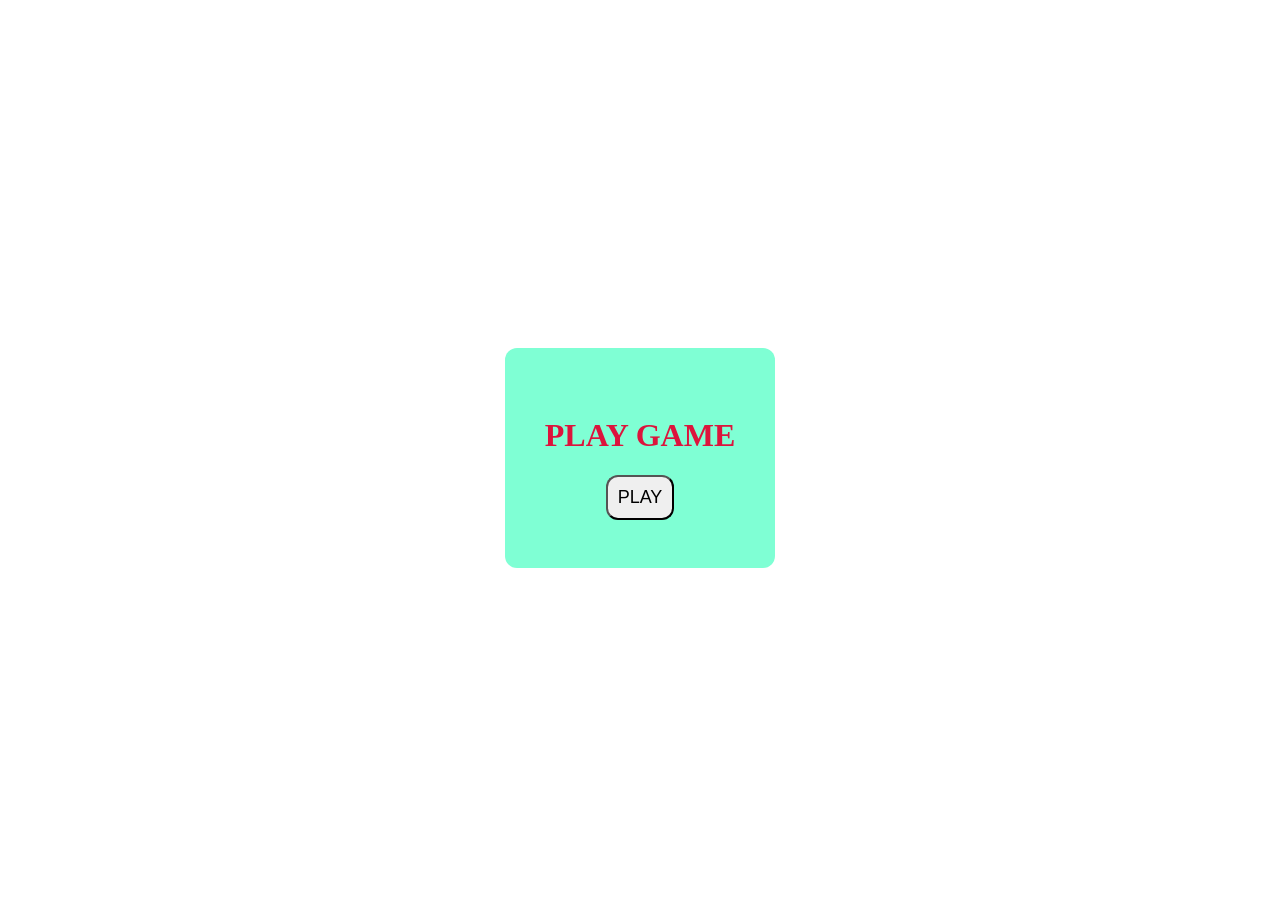
==== showOrhideModal.html @ 84888190 "demo filegame modal" ====
<!DOCTYPE html>
<html lang="en">

<head>
    <meta charset="UTF-8">
    <meta name="viewport" content="width=device-width, initial-scale=1.0">
    <title>Document</title>
    <style>
        body {
            height: 100vh;
            display: grid;
            place-items: center;
        }

        .gamebox {
            padding: 10px;
            height: 200px;
            width: 250px;
            display: flex;
            flex-direction: column;
            justify-content: center;
            align-items: center;
            border-radius: 12px;
            background-color: aquamarine;
        }

        .gamebox h1 {
            color: crimson;
            font-weight: bold;
            text-transform: uppercase;
            font-size: 32px;
        }

        .gamebox button {
            padding: 10px;
            border-radius: 12px;
            font-size: 18px;
            text-transform: uppercase;
            color: black;
        }

        .gamemodal {
            padding: 10px;
            height: 200px;
            width: 250px;
            position: fixed;
            flex-direction: column;
            justify-content: center;
            align-items: center;
            border-radius: 12px;
            background-color: palevioletred;
            pointer-events: none;
            display: none;
        }

        .gamemodal h1 {
            color: crimson;
            font-weight: bold;
            text-transform: uppercase;
            font-size: 32px;
        }

        .gamemodal button {
            padding: 10px;
            border-radius: 12px;
            font-size: 18px;
            text-transform: uppercase;
            color: black;
        }

        :where(.gamebox, .gamemodal) button:hover {
            background-color: rgb(228, 203, 60);
            transition: all 0.8s ease;
        }

        .gamemodal.show {
            display: flex;
            pointer-events: auto;
        }
    </style>
</head>

<body>
    <div class="gamemodal">
        <h1>win/loss</h1>
        <button>play again</button>
    </div>
    <div class="gamebox">
        <h1>play game</h1>
        <button>play</button>
    </div>
    <script>
        const gamebox = document.querySelector(".gamebox button");
        const gamemodal = document.querySelector(".gamemodal");
        const gamemodalBtn = document.querySelector(".gamemodal button");

        gamebox.addEventListener("click", () => {
            gamemodal.classList.add("show");
        })
        gamemodalBtn.addEventListener("click", () => {
            gamemodal.classList.remove("show");
        })
    </script>
</body>

</html>
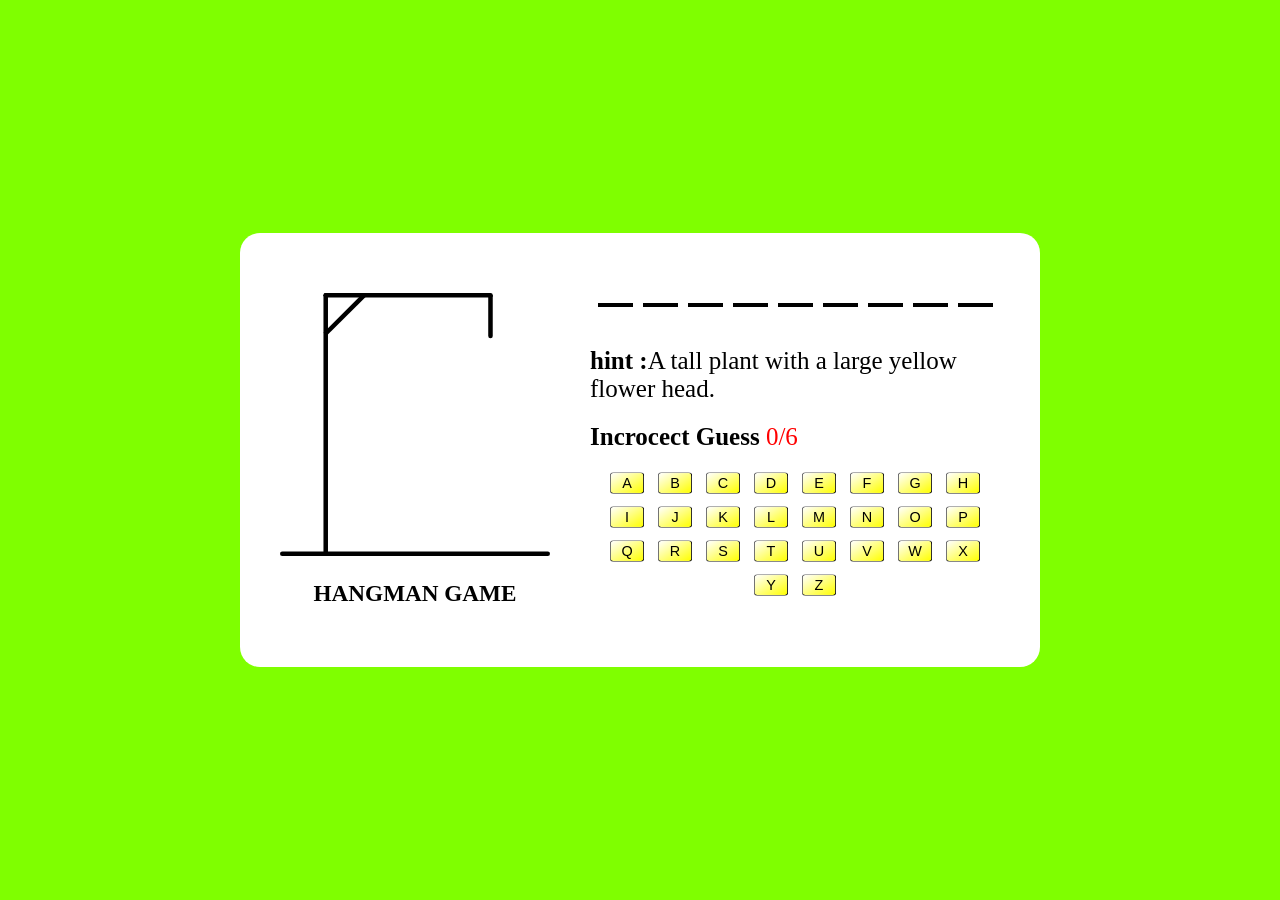
==== commit aff77b08: "done somehing" ====
--- a/showOrhideModal.html
+++ b/showOrhideModal.html
@@ -6,100 +6,231 @@
     <meta name="viewport" content="width=device-width, initial-scale=1.0">
     <title>Document</title>
     <style>
+        * {
+            box-sizing: border-box;
+            margin: 0;
+            padding: 0;
+        }
+
         body {
+            display: flex;
+            align-items: center;
+            justify-content: center;
             height: 100vh;
-            display: grid;
-            place-items: center;
-        }
-
-        .gamebox {
-            padding: 10px;
-            height: 200px;
-            width: 250px;
-            display: flex;
+            background-color: chartreuse;
+        }
+
+        .container {
+            display: flex;
+            width: 800px;
+            background-color: #fff;
+            padding: 60px 40px;
+            align-items: center;
+            justify-content: center;
+            border-radius: 20px;
+            gap: 40px;
+        }
+
+        .container .hangmanBox img {
+            max-width: 270px;
+
+        }
+
+        .hangmanBox h1 {
+            font-size: 1.45rem;
+            margin-top: 20px;
+            text-align: center;
+            text-transform: uppercase;
+        }
+
+        .gameBox .wordDisplay {
+            display: flex;
+            margin-bottom: 40px;
+            /* background-color: red; */
+            gap: 10px;
+            justify-content: center;
+        }
+
+        .gameBox .wordDisplay .letter {
+            width: 35px;
+            border-bottom: 4px solid #000;
+            list-style-type: none;
+            font-size: 20px;
+            text-align: center;
+            text-transform: uppercase;
+            font-weight: bold;
+        }
+
+        .gussed {
+            color: red;
+            font-size: 22px;
+        }
+
+        .hintText,
+        .guessText {
+            margin: 20px 0px;
+            font-size: 25px;
+            font-weight: 700;
+        }
+
+        .hintText b {
+            font-weight: 400;
+        }
+
+        .guessText b {
+            color: red;
+            font-weight: 400;
+        }
+
+        .keyboard {
+            display: flex;
+            flex-wrap: wrap;
+            justify-content: center;
+            margin-top: 10px;
+            gap: 10px;
+        }
+
+        .keyboard button {
+            padding: 2px;
+            border-radius: 4px;
+            border: 1px outset black;
+            color: #000;
+            background-image: linear-gradient(to bottom right, white, yellow);
+            font-size: 1rem;
+            /* width: calc(100% / 9 - 5px); */
+            width: 38px;
+            transition: all 0.5s ease;
+            text-transform: uppercase;
+            scale: 0.9;
+
+        }
+
+        .keyboard button:hover {
+            color: red;
+            background-image: linear-gradient(to bottom right, white, chartreuse);
+            scale: 1.02;
+            /* border: inset; */
+            /* width: 45px; */
+        }
+
+        .gameModal {
+            position: fixed;
+            z-index: 999;
+            background-color: rgba(0, 0, 0, 0.5);
+            height: 100%;
+            width: 100%;
+            top: 0;
+            left: 0;
+            display: flex;
+            justify-content: center;
+            align-items: center;
+            pointer-events: none;
+            opacity: 0;
+        }
+
+        .gameModal img {
+            max-width: 130px;
+        }
+
+        .gameModal .content {
+            background-color: #fff;
+            /* height: 220px; */
+            width: 350px;
+            border-radius: 12px;
+            display: flex;
+            justify-content: center;
+            align-items: center;
             flex-direction: column;
-            justify-content: center;
-            align-items: center;
-            border-radius: 12px;
-            background-color: aquamarine;
-        }
-
-        .gamebox h1 {
-            color: crimson;
+        }
+
+        .gameModal .content h4 {
+            margin: 10px 0px;
+            font-size: 1.45rem;
+        }
+
+        .gameModal .content p {
+            font-size: 22px;
+            margin-bottom: 10px;
+
+        }
+
+        .gameModal .content b {
+            color: red;
+        }
+
+        .gameModal button {
+            padding: 5px;
+            border-radius: 4px;
+            border: 1px outset black;
+            color: black;
             font-weight: bold;
-            text-transform: uppercase;
-            font-size: 32px;
-        }
-
-        .gamebox button {
-            padding: 10px;
-            border-radius: 12px;
-            font-size: 18px;
-            text-transform: uppercase;
-            color: black;
-        }
-
-        .gamemodal {
-            padding: 10px;
-            height: 200px;
-            width: 250px;
-            position: fixed;
-            flex-direction: column;
-            justify-content: center;
-            align-items: center;
-            border-radius: 12px;
-            background-color: palevioletred;
-            pointer-events: none;
-            display: none;
-        }
-
-        .gamemodal h1 {
-            color: crimson;
-            font-weight: bold;
-            text-transform: uppercase;
-            font-size: 32px;
-        }
-
-        .gamemodal button {
-            padding: 10px;
-            border-radius: 12px;
-            font-size: 18px;
-            text-transform: uppercase;
-            color: black;
-        }
-
-        :where(.gamebox, .gamemodal) button:hover {
-            background-color: rgb(228, 203, 60);
-            transition: all 0.8s ease;
-        }
-
-        .gamemodal.show {
-            display: flex;
-            pointer-events: auto;
+            background-image: linear-gradient(to bottom right, white, yellow);
+            font-size: 1rem;
+            /* width: calc(100% / 9 - 5px); */
+            /* width: 38px; */
+            margin: 10px 0px;
+            transition: all 0.5s ease;
+            scale: 0.9;
+        }
+
+        .gameModal button:hover {
+            /* font-size: 1.3rem; */
+            scale: 1.3;
         }
     </style>
 </head>
 
 <body>
-    <div class="gamemodal">
-        <h1>win/loss</h1>
-        <button>play again</button>
+    <div class="gameModal">
+        <div class="content">
+            <img src="./assets/lost.gif" alt="">
+            <h4>Game Over !</h4>
+            <p>The correct word was <b>html</b></p>
+            <button class="playAgain">Play Again</button>
+        </div>
     </div>
-    <div class="gamebox">
-        <h1>play game</h1>
-        <button>play</button>
+    <div class="container">
+        <div class="hangmanBox">
+            <img src="./assets/hangman-0.svg" alt="hangman pic">
+            <h1>Hangman Game</h1>
+        </div>
+        <div class="gameBox">
+            <ul class="wordDisplay">
+                <!-- <li class="letter"></li>
+                <li class="letter"></li>
+                <li class="letter"></li>
+                <li class="letter"></li>
+                <li class="letter"></li>
+                <li class="letter"></li>
+                <li class="letter"></li> -->
+            </ul>
+            <h4 class="hintText">hint :<b>this is hint</b></h4>
+            <h4 class="guessText">Incrocect Guess <b>0/6</b></h4>
+            <div class="keyboard"></div>
+        </div>
     </div>
+    <script src="./wordList.js"></script>
     <script>
-        const gamebox = document.querySelector(".gamebox button");
-        const gamemodal = document.querySelector(".gamemodal");
-        const gamemodalBtn = document.querySelector(".gamemodal button");
-
-        gamebox.addEventListener("click", () => {
-            gamemodal.classList.add("show");
-        })
-        gamemodalBtn.addEventListener("click", () => {
-            gamemodal.classList.remove("show");
-        })
+        // variables
+        const keyboard = document.querySelector(".keyboard");
+        const hintText = document.querySelector(".hintText b")
+        const wordDisplay = document.querySelector(".wordDisplay");
+
+        for (let i = 97; i <= 122; i++) {
+            const button = document.createElement("button");
+            button.innerText = String.fromCharCode(i)
+            keyboard.appendChild(button)
+            // console.log(button)
+        }
+        const randomWord = () => {
+            const { word, hint } = wordList[Math.floor(Math.random() * wordList.length)];
+            hintText.innerHTML = hint;
+            wordDisplay.innerHTML = word.split("").map(() => `<li class="letter"></li>`).join("");
+
+            // console.log(word);
+            // console.log(hint)
+        }
+        randomWord()
     </script>
 </body>
 
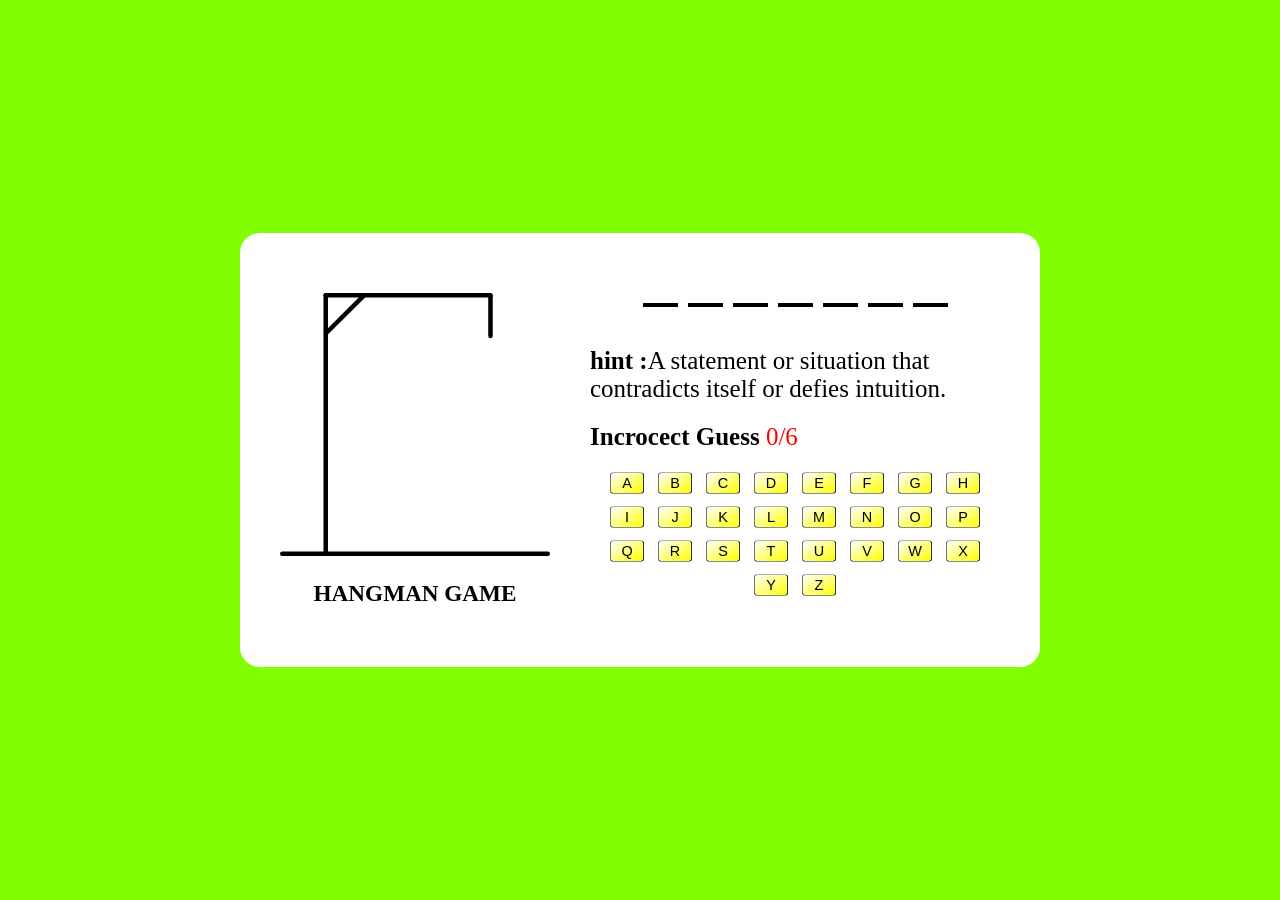
==== commit e982ac79: "try run wala add" ====
--- a/showOrhideModal.html
+++ b/showOrhideModal.html
@@ -59,6 +59,12 @@
             text-align: center;
             text-transform: uppercase;
             font-weight: bold;
+        }
+
+        .wordDisplay .letter.guessed {
+            color: rgb(219, 110, 219);
+            border-color: transparent;
+            margin: -40px 0 30px;
         }
 
         .gussed {
@@ -211,26 +217,47 @@
     </div>
     <script src="./wordList.js"></script>
     <script>
-        // variables
         const keyboard = document.querySelector(".keyboard");
-        const hintText = document.querySelector(".hintText b")
         const wordDisplay = document.querySelector(".wordDisplay");
+        const hintText = document.querySelector(".hintText b");
+        let currentWord;
+        const randomGuess = () => {
+            const { hint, word } = wordList[Math.floor(Math.random() * wordList.length)];
+            currentWord = word;
+            console.log(word);
+            hintText.innerHTML = hint;
+            wordDisplay.innerHTML = word.split("").map(() =>
+                `<li class="letter"></li>`
+            ).join("");
+        }
+
+        const initGame = (button, clickedletter) => {
+            // console.log(clickedletter);
+            // console.log(button);
+            if (currentWord.includes(clickedletter)) {
+                // console.log("word hia");
+                [...currentWord].forEach((letter, index) => {
+                    // console.log(letter, index);
+                    if (letter === clickedletter) {
+                        wordDisplay.querySelectorAll("li")[index].innerHTML = letter;
+                        wordDisplay.querySelectorAll("li")[index].classList.add("gussed");
+
+                    }
+                })
+            }
+            else {
+                console.log("word nhi hai ");
+            }
+
+        }
 
         for (let i = 97; i <= 122; i++) {
             const button = document.createElement("button");
-            button.innerText = String.fromCharCode(i)
-            keyboard.appendChild(button)
-            // console.log(button)
-        }
-        const randomWord = () => {
-            const { word, hint } = wordList[Math.floor(Math.random() * wordList.length)];
-            hintText.innerHTML = hint;
-            wordDisplay.innerHTML = word.split("").map(() => `<li class="letter"></li>`).join("");
-
-            // console.log(word);
-            // console.log(hint)
-        }
-        randomWord()
+            button.innerHTML = String.fromCharCode(i);
+            keyboard.appendChild(button);
+            button.addEventListener("click", e => initGame(e.target, String.fromCharCode(i)))
+        }
+        randomGuess();
     </script>
 </body>
 
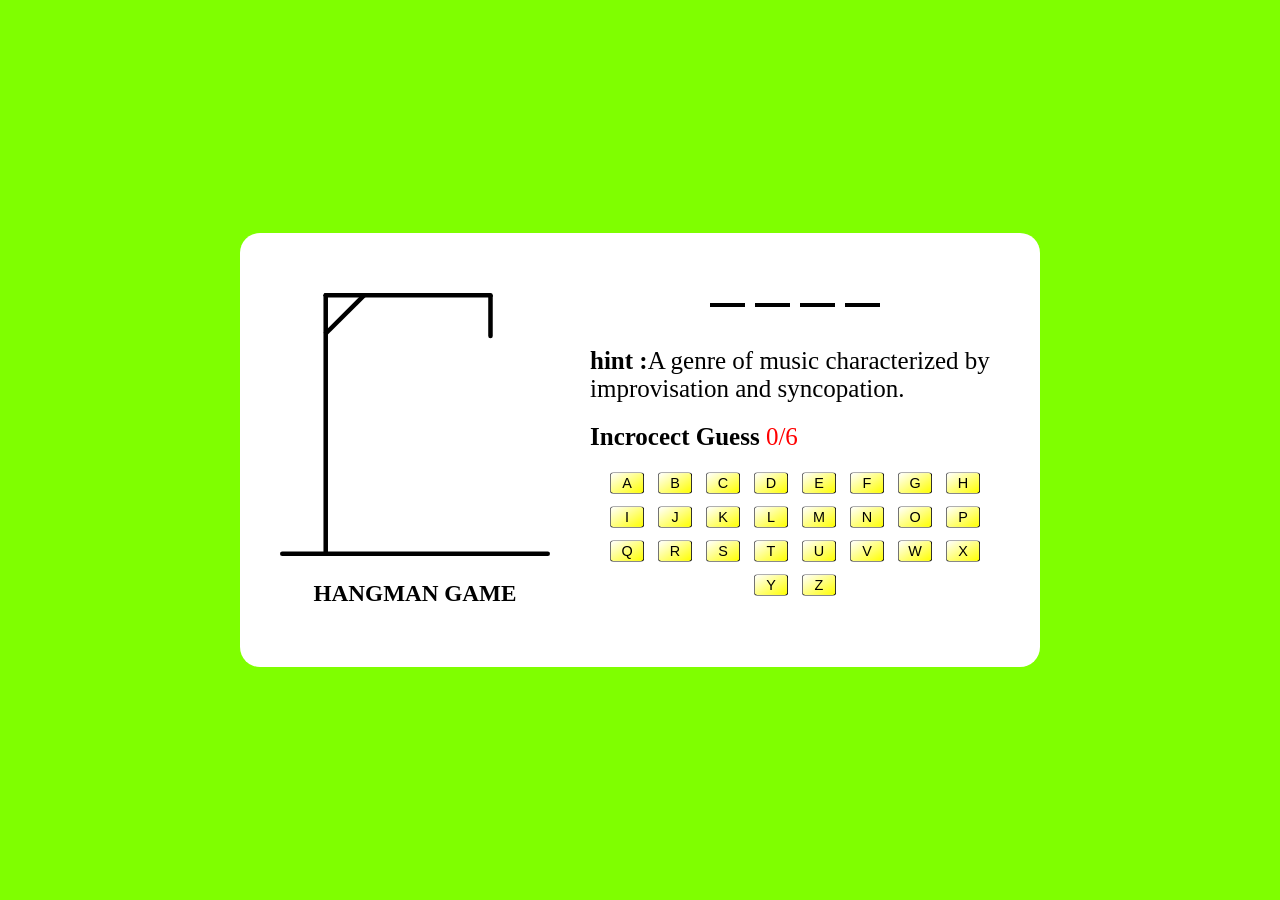
==== commit 50096f8c: "added init game in  try run" ====
--- a/showOrhideModal.html
+++ b/showOrhideModal.html
@@ -136,6 +136,7 @@
 
         .gameModal img {
             max-width: 130px;
+            transition: all 0.5s ease;
         }
 
         .gameModal .content {
@@ -220,42 +221,43 @@
         const keyboard = document.querySelector(".keyboard");
         const wordDisplay = document.querySelector(".wordDisplay");
         const hintText = document.querySelector(".hintText b");
-        let currentWord;
+        const guessText = document.querySelector(".guessText b");
+        const hangManPic = document.querySelector(".hangmanBox img");
+        let currentWord, wrongGuesee = 0;
+        const maxGuess = 6;
         const randomGuess = () => {
             const { hint, word } = wordList[Math.floor(Math.random() * wordList.length)];
+            // console.log(hint);
+            console.log(word);
             currentWord = word;
-            console.log(word);
             hintText.innerHTML = hint;
             wordDisplay.innerHTML = word.split("").map(() =>
                 `<li class="letter"></li>`
             ).join("");
         }
 
-        const initGame = (button, clickedletter) => {
-            // console.log(clickedletter);
-            // console.log(button);
-            if (currentWord.includes(clickedletter)) {
-                // console.log("word hia");
+        const initGame = (button, letterpressed) => {
+            if (currentWord.includes(letterpressed)) {
+                // console.log("key found")
                 [...currentWord].forEach((letter, index) => {
-                    // console.log(letter, index);
-                    if (letter === clickedletter) {
+                    if (letter === letterpressed) {
                         wordDisplay.querySelectorAll("li")[index].innerHTML = letter;
-                        wordDisplay.querySelectorAll("li")[index].classList.add("gussed");
-
                     }
                 })
             }
             else {
-                console.log("word nhi hai ");
+                wrongGuesee++;
+                hangManPic.src = `assets/hangman-${wrongGuesee}.svg`;
+
             }
-
+            guessText.innerText = `${wrongGuesee}/${maxGuess}`;
         }
 
         for (let i = 97; i <= 122; i++) {
             const button = document.createElement("button");
             button.innerHTML = String.fromCharCode(i);
             keyboard.appendChild(button);
-            button.addEventListener("click", e => initGame(e.target, String.fromCharCode(i)))
+            button.addEventListener("click", e => initGame(e.target, String.fromCharCode(i)));
         }
         randomGuess();
     </script>
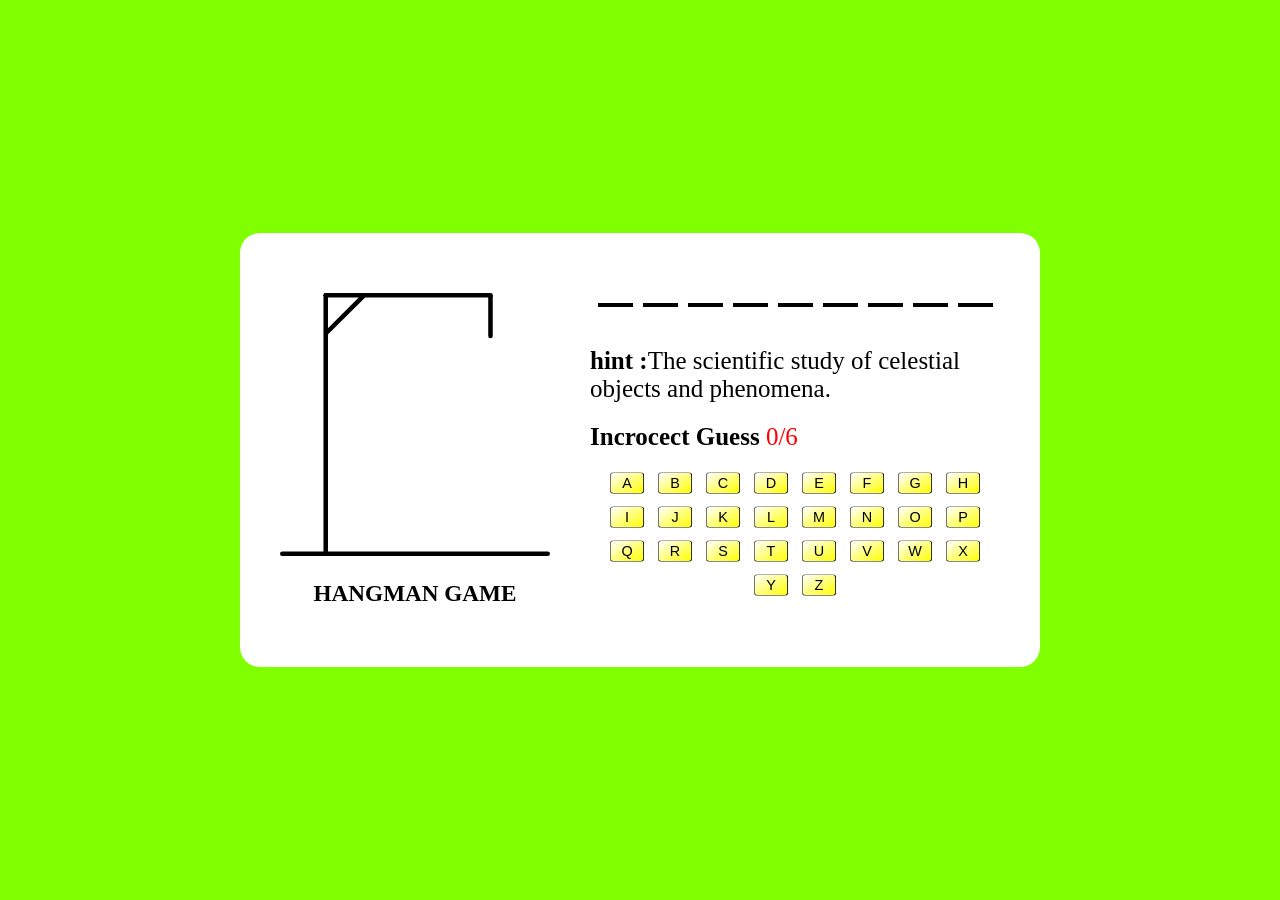
==== commit daf7ce7e: "dd" ====
--- a/showOrhideModal.html
+++ b/showOrhideModal.html
@@ -119,6 +119,23 @@
             /* width: 45px; */
         }
 
+        .keyboard button:disabled {
+            /* opacity: 0.4; */
+            pointer-events: none;
+        }
+
+        .keyboard button:disabled::after {
+            content: "X";
+            color: red;
+            position: absolute;
+            font-size: 28px;
+            height: 100%;
+            width: 100%;
+            opacity: 1;
+            left: 0;
+            top: 0;
+        }
+
         .gameModal {
             position: fixed;
             z-index: 999;
@@ -132,6 +149,12 @@
             align-items: center;
             pointer-events: none;
             opacity: 0;
+            transition: opacity 0.5s ease;
+        }
+
+        .gameModal.show {
+            pointer-events: auto;
+            opacity: 1;
         }
 
         .gameModal img {
@@ -219,47 +242,83 @@
     <script src="./wordList.js"></script>
     <script>
         const keyboard = document.querySelector(".keyboard");
+        const hintText = document.querySelector(".hintText b");
         const wordDisplay = document.querySelector(".wordDisplay");
-        const hintText = document.querySelector(".hintText b");
+        const hangmanPic = document.querySelector(".hangmanBox img");
         const guessText = document.querySelector(".guessText b");
-        const hangManPic = document.querySelector(".hangmanBox img");
-        let currentWord, wrongGuesee = 0;
+        const gameModal = document.querySelector(".gameModal");
+        const playAgain = document.querySelector(".playAgain");
+        let currentWord, wrongGuess = 0, correctletter = [];
         const maxGuess = 6;
-        const randomGuess = () => {
-            const { hint, word } = wordList[Math.floor(Math.random() * wordList.length)];
-            // console.log(hint);
+
+        const resetGame = () => {
+            wrongGuess = 0;
+            correctletter = [];
+            hangmanPic.src = `assets/hangman-${wrongGuess}.svg`;
+            guessText.innerHTML = `${wrongGuess}/${maxGuess}`;
+            keyboard.querySelectorAll("button").forEach(btn => btn.disabled = false);
+            wordDisplay.innerHTML = currentWord.split("").map(() => `<li class="letter"></li>`).join("");
+            gameModal.classList.remove("show");
+
+        }
+        const randomWord = () => {
+            const { word, hint } = wordList[Math.floor(Math.random() * wordList.length)]
+            hintText.innerHTML = hint
+            currentWord = word;
             console.log(word);
-            currentWord = word;
-            hintText.innerHTML = hint;
-            wordDisplay.innerHTML = word.split("").map(() =>
-                `<li class="letter"></li>`
-            ).join("");
-        }
-
-        const initGame = (button, letterpressed) => {
-            if (currentWord.includes(letterpressed)) {
-                // console.log("key found")
+
+            resetGame();
+
+
+        }
+        const gameOver = (isVictory) => {
+            setTimeout(() => {
+                if (isVictory) {
+                    document.querySelector(".gameModal h4").innerHTML = "Congrats";
+                    document.querySelector(".gameModal p").innerHTML = "hurray you win the game";
+                    document.querySelector(".gameModal img").src = `assets/victory.gif`;
+                }
+                else {
+                    document.querySelector(".gameModal h4").innerHTML = "You Lost";
+                    document.querySelector(".gameModal p").innerHTML = `Correct word was <b>${currentWord}</b>`;
+                    document.querySelector(".gameModal img").src = `assets/lost.gif`;
+                }
+                gameModal.classList.add("show");
+            }, 700);
+        }
+
+        const initGame = (button, pressedLetter) => {
+            if (currentWord.includes(pressedLetter)) {
                 [...currentWord].forEach((letter, index) => {
-                    if (letter === letterpressed) {
+                    if (letter === pressedLetter) {
+                        correctletter.push(letter);
                         wordDisplay.querySelectorAll("li")[index].innerHTML = letter;
                     }
                 })
             }
             else {
-                wrongGuesee++;
-                hangManPic.src = `assets/hangman-${wrongGuesee}.svg`;
-
+                wrongGuess++;
+                hangmanPic.src = `assets/hangman-${wrongGuess}.svg`;
             }
-            guessText.innerText = `${wrongGuesee}/${maxGuess}`;
-        }
-
+            guessText.innerHTML = `${wrongGuess}/${maxGuess}`;
+            button.disabled = true;
+            if (correctletter.length === currentWord.length) {
+                gameOver(true);
+            }
+            if (wrongGuess === maxGuess) {
+                gameOver(false);
+            }
+
+        }
         for (let i = 97; i <= 122; i++) {
             const button = document.createElement("button");
             button.innerHTML = String.fromCharCode(i);
             keyboard.appendChild(button);
+            // console.log(button);
             button.addEventListener("click", e => initGame(e.target, String.fromCharCode(i)));
         }
-        randomGuess();
+        randomWord();
+        playAgain.addEventListener("click", randomWord);
     </script>
 </body>
 
